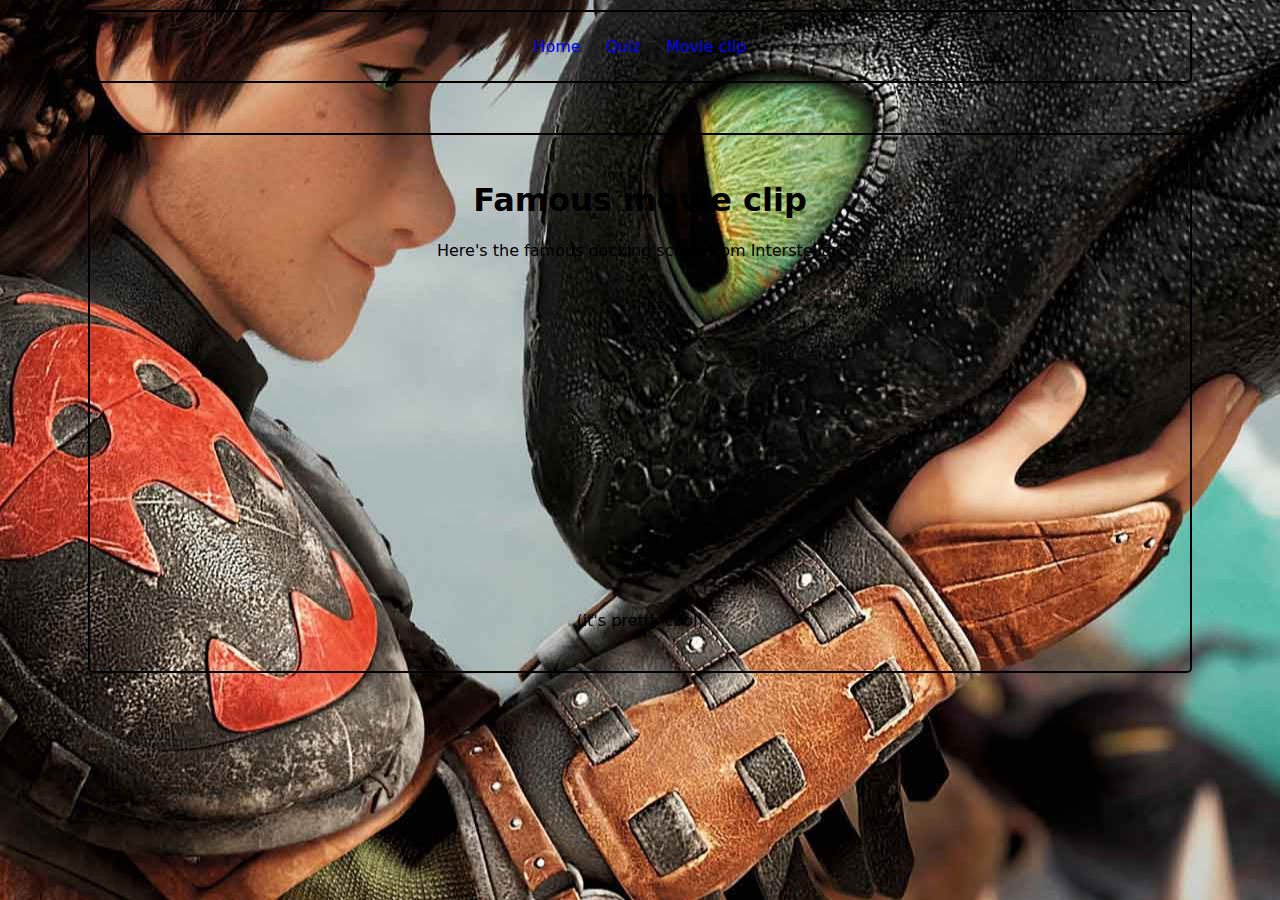
==== movie.html @ 58a942ec "Add files via upload" ====
<!DOCTYPE html>
<html>
  <head>
    <title>All about Interstellar - Video Embed</title>
    <link rel="stylesheet" href="CSS/movie.css" />
    <script src="JS/gallery.js"></script>
  </head>
  <body>
    <header>
      <a class="nav" href="index.html">Home</a>
      <a class="nav" href="quiz.html">Quiz</a>
      <a class="nav" href="movie.html">Movie clip</a>
    </header>
    <div class="main">
      <h1>Famous movie clip</h1>
      <p>Here's the famous docking scene from Interstellar:</p>
      <iframe
        width="560"
        height="315"
        src="https://www.youtube.com/embed/onVhbeY7nLM"
        title="YouTube video player"
        frameborder="0"
        allow="accelerometer; autoplay; clipboard-write; encrypted-media; gyroscope; picture-in-picture; web-share"
        allowfullscreen
      ></iframe>
      <p>(it's pretty cool)</p>
    </div>
  </body>
</html>
---- CSS/movie.css ----
html {
  background-image: url(../img/httyd.jpg);
  background-position: center;
  font-family: system-ui, -apple-system, BlinkMacSystemFont, "Segoe UI", Roboto,
    Oxygen, Ubuntu, Cantarell, "Open Sans", "Helvetica Neue", sans-serif;
}

header {
  background-color: rgba(255, 255, 255, 0);
  margin: 10px auto;
  width: 900px;
  text-align: center;
  border: 2px solid black;
  border-radius: 5px;
  padding: 25px 100px;
}

hr {
  border-color: black;
}

.nav {
  text-decoration: none;
  margin: 0 10px;
}

.nav:hover {
  font-weight: bold;
}

.main {
  background-color: rgba(255, 255, 255, 0);
  margin: 50px auto;
  width: 900px;
  text-align: center;
  border: 2px solid black;
  border-radius: 5px;
  padding: 25px 100px;
}

.bold {
  font-weight: bold;
}
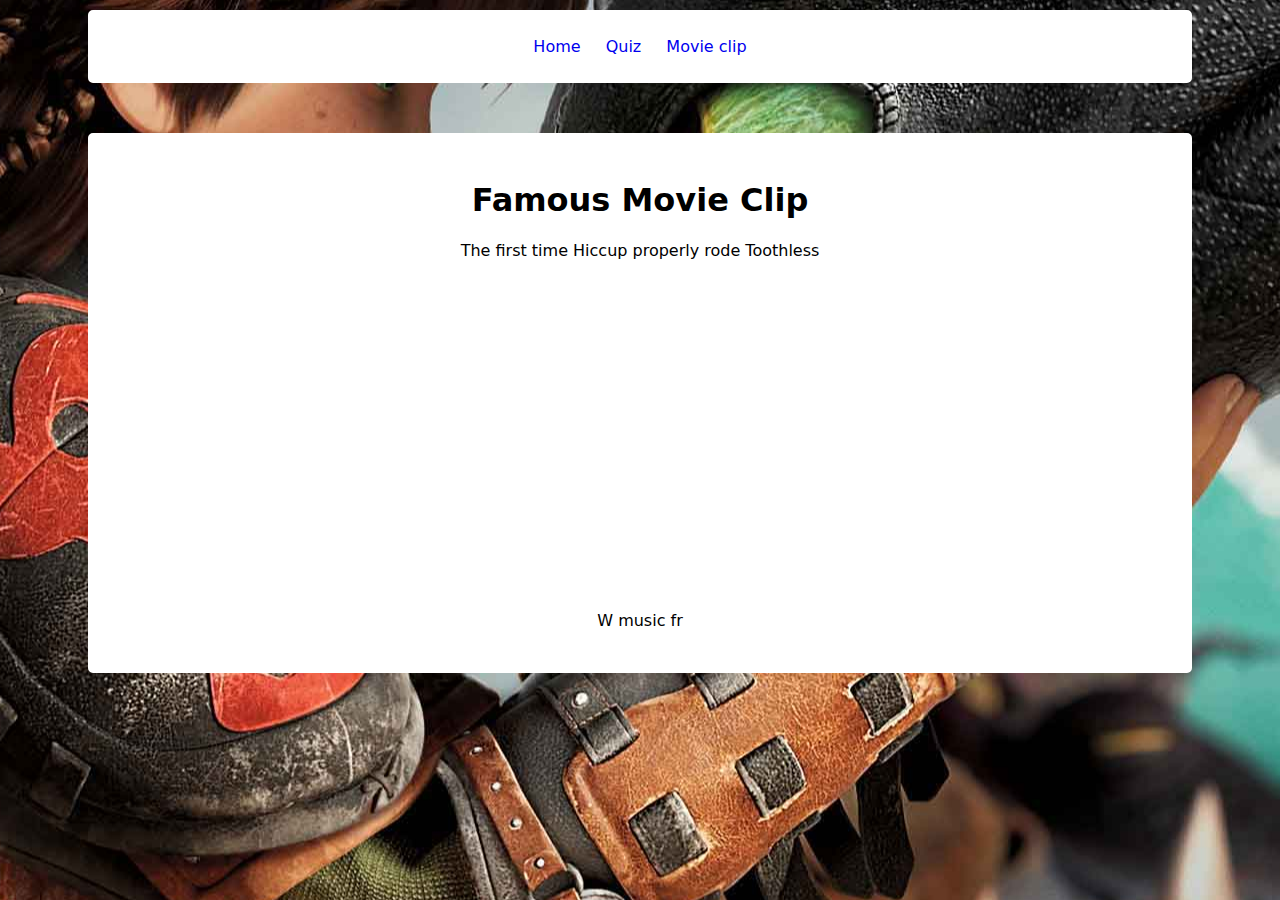
==== commit fade9fc3: "Add files via upload" ====
--- a/movie.html
+++ b/movie.html
@@ -1,7 +1,7 @@
 <!DOCTYPE html>
 <html>
   <head>
-    <title>All about Interstellar - Video Embed</title>
+    <title>HTTYD - Test Drive </title>
     <link rel="stylesheet" href="CSS/movie.css" />
     <script src="JS/gallery.js"></script>
   </head>
@@ -12,18 +12,10 @@
       <a class="nav" href="movie.html">Movie clip</a>
     </header>
     <div class="main">
-      <h1>Famous movie clip</h1>
-      <p>Here's the famous docking scene from Interstellar:</p>
-      <iframe
-        width="560"
-        height="315"
-        src="https://www.youtube.com/embed/onVhbeY7nLM"
-        title="YouTube video player"
-        frameborder="0"
-        allow="accelerometer; autoplay; clipboard-write; encrypted-media; gyroscope; picture-in-picture; web-share"
-        allowfullscreen
-      ></iframe>
-      <p>(it's pretty cool)</p>
+      <h1>Famous Movie Clip</h1>
+      <p>The first time Hiccup properly rode Toothless</p>
+      <iframe width="560" height="315" src="https://www.youtube.com/embed/LECmyZB-cgM" title="YouTube video player" frameborder="0" allow="accelerometer; autoplay; clipboard-write; encrypted-media; gyroscope; picture-in-picture; web-share" allowfullscreen></iframe>
+      <p>W music fr</p>
     </div>
   </body>
 </html>
--- a/CSS/movie.css
+++ b/CSS/movie.css
@@ -6,17 +6,17 @@
 }
 
 header {
-  background-color: rgba(255, 255, 255, 0);
+  background-color: rgb(255, 255, 255);
   margin: 10px auto;
   width: 900px;
   text-align: center;
-  border: 2px solid black;
+  border: 2px solid rgb(255, 255, 255);
   border-radius: 5px;
   padding: 25px 100px;
 }
 
 hr {
-  border-color: black;
+  border-color: rgb(255, 255, 255);
 }
 
 .nav {
@@ -29,11 +29,11 @@
 }
 
 .main {
-  background-color: rgba(255, 255, 255, 0);
+  background-color: rgb(255, 255, 255);
   margin: 50px auto;
   width: 900px;
   text-align: center;
-  border: 2px solid black;
+  border: 2px solid rgb(255, 255, 255);
   border-radius: 5px;
   padding: 25px 100px;
 }
